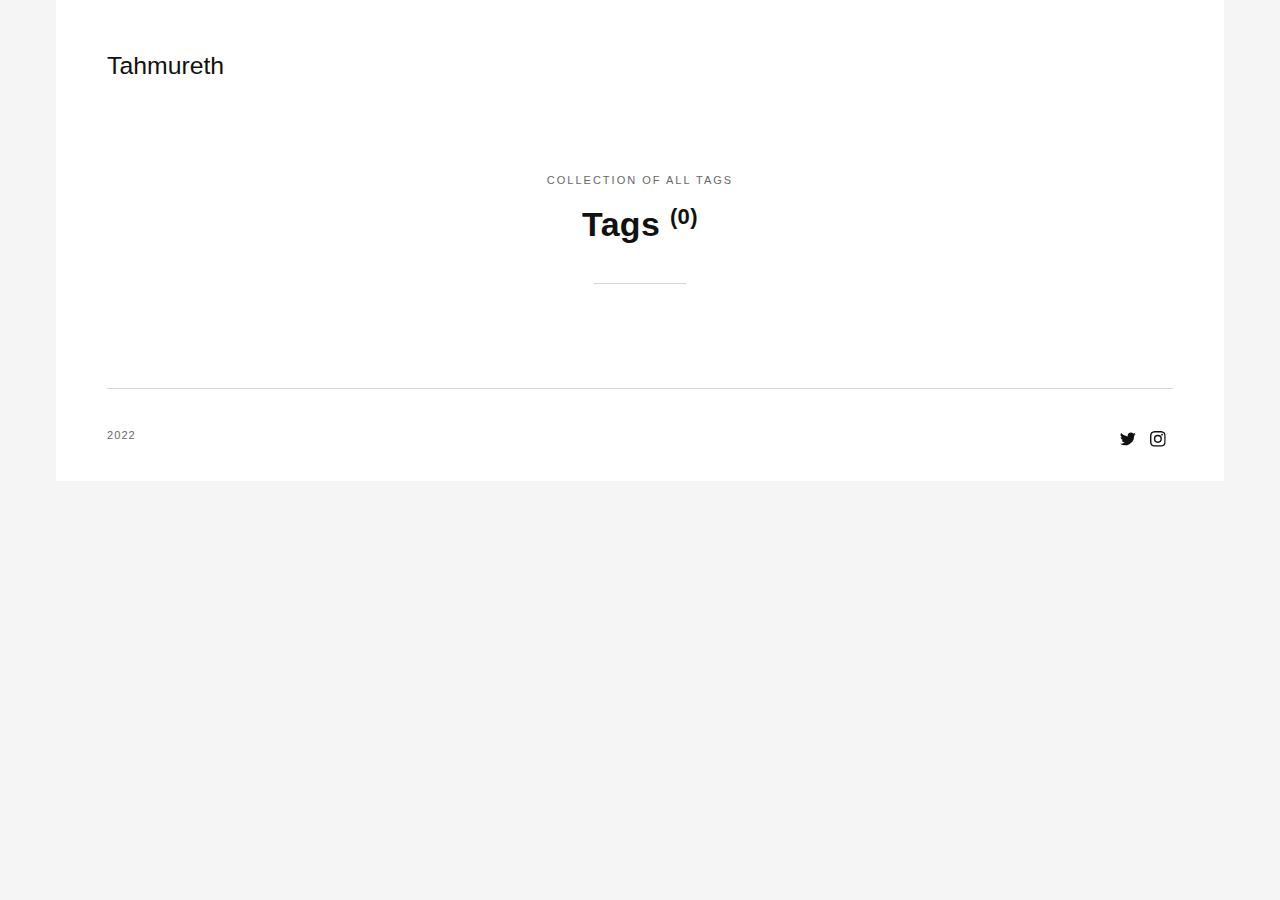
==== tags/index.html @ db86406e "Updated from Publii" ====
<!DOCTYPE html><html lang="fa"><head><meta charset="utf-8"><meta http-equiv="X-UA-Compatible" content="IE=edge"><meta name="viewport" content="width=device-width,initial-scale=1"><title>All tags - Tahmureth</title><meta name="robots" content="noindex, follow"><meta name="generator" content="Publii Open-Source CMS for Static Site"><link rel="stylesheet" href="./../assets/css/style.css?v=51f9b91c80109b01167e8d65d9a7ae0a"><script type="application/ld+json">{"@context":"http://schema.org","@type":"Organization","name":"Tahmureth","url":"./../","sameAs":["tahmureth","tahmureth.xyz"]}</script></head><body><div class="container"><header class="header" id="js-header"><a href="./../" class="logo">Tahmureth</a></header><main class="page page--tags"><div class="hero wrapper"><p>Collection of all tags</p><h1>Tags <sup>(0)</sup></h1></div><ul class="l-col l-col--3"></ul></main><footer class="footer"><div class="footer__copyright">2022</div><div class="footer__social"><a href="tahmureth" class="twitter" aria-label="Twitter"><svg class="icon"><use xlink:href="./../assets/svg/svg-map.svg#twitter"/></svg> </a><a href="tahmureth.xyz" class="instagram" aria-label="Instagram"><svg class="icon"><use xlink:href="./../assets/svg/svg-map.svg#instagram"/></svg></a></div></footer></div><script defer="defer" src="./../assets/js/scripts.min.js?v=620157e86bfc246cfef480b1b4aadb48"></script><script>window.publiiThemeMenuConfig={mobileMenuMode:'sidebar',animationSpeed:300,submenuWidth: 'auto',doubleClickTime:500,mobileMenuExpandableSubmenus:true,relatedContainerForOverlayMenuSelector:'.navbar'};</script><script defer="defer" src="./../assets/js/isotope.pkgd.min.js?v=2afcff647ed260006faa71c8e779e8d4"></script><script>window.addEventListener("DOMContentLoaded",function(){var j=new Isotope(".l-col",{itemSelector:".c-card",percentPosition:true,layoutMode:"fitRows",transitionDuration:"0.6s",masonry:{columnWidth:".c-card"}});var g=document.querySelector(".filter__button-group");if(g){g.addEventListener("click",function(i){if(!matchesSelector(i.target,"button")){return}var k=i.target.getAttribute("data-filter");k=k;j.arrange({filter:k})});var b=document.querySelectorAll(".filter__button-group");for(var c=0,e=b.length;c<e;c++){var d=b[c];h(d)}function h(i){i.addEventListener("click",function(k){if(!matchesSelector(k.target,"button")){return}i.querySelector(".is-active").classList.remove("is-active");k.target.classList.add("is-active")})}}var a=document.querySelector(".l-col");var f=document.querySelectorAll(".c-card");a.classList.add("is-visible");j.revealItemElements(f)});</script><script>/*<![CDATA[*/var images=document.querySelectorAll("img[loading]");for(var i=0;i<images.length;i++){if(images[i].complete){images[i].classList.add("is-loaded")}else{images[i].addEventListener("load",function(){this.classList.add("is-loaded")},false)}};/*]]>*/</script></body></html>
---- assets/css/style.css ----
:root{--page-margin:4vw;--page-width:66rem;--entry-width:62ch;--header-height:4rem;--border-radius:2px;--grid-gap:0.5rem;--body-font:-apple-system,BlinkMacSystemFont,"Segoe UI",Roboto,Oxygen,Ubuntu,Cantarell,"Fira Sans","Droid Sans","Helvetica Neue",Arial,sans-serif,"Apple Color Emoji","Segoe UI Emoji","Segoe UI Symbol";--heading-font:-apple-system,BlinkMacSystemFont,"Segoe UI",Roboto,Oxygen,Ubuntu,Cantarell,"Fira Sans","Droid Sans","Helvetica Neue",Arial,sans-serif,"Apple Color Emoji","Segoe UI Emoji","Segoe UI Symbol";--logo-font:var(--body-font);--menu-font:var(--body-font);--font-weight-normal:400;--font-weight-bold:700;--headings-weight:700;--headings-transform:none;--line-height:1.6;--white:#FFFFFF;--black:#000000;--dark:#111111;--gray-1:#686868;--gray-2:#888888;--light:#D5D5D5;--lighter:#F5F5F5;--color:#FF80AB;--color-rgb:255,128,171;--text-color:#111111;--headings-color:#111111}@media all and (min-width:56.25em){:root{--header-height:6rem}}*,:after,:before{-webkit-box-sizing:border-box;box-sizing:border-box;margin:0;padding:0}article,aside,footer,header,hgroup,main,nav,section{display:block}li{list-style:none}img{height:auto;max-width:100%;vertical-align:top}button,input,select,textarea{font:inherit}address{font-style:normal}.facebook:hover .icon{fill:#3b5998}.twitter:hover .icon{fill:#55acee}.instagram:hover .icon{fill:#405de6}.vimeo:hover .icon{fill:#1ab7ea}.pinterest:hover .icon{fill:#bd081c}.youtube:hover .icon{fill:#cd201f}.linkedin:hover .icon{fill:#0077B5}.buffer:hover .icon{fill:#222222}.mix:hover .icon{fill:#fd8235}.whatsapp:hover .icon{fill:#25D366}html{font-size:1rem;font-smooth:always;-webkit-font-smoothing:antialiased;-moz-osx-font-smoothing:grayscale;scroll-behavior:smooth;overflow-y:scroll}@media screen and (min-width:20rem){html{font-size:calc(1rem + .2 * ((100vw - 20rem) / 113))}}@media screen and (min-width:133rem){html{font-size:1.2rem}}html.no-scroll{overflow:hidden;position:fixed}body{background:var(--lighter);color:var(--text-color);font-family:var(--body-font);font-weight:var(--font-weight-normal);line-height:var(--line-height);-ms-scroll-chaining:none;overscroll-behavior:none}a{color:var(--color);text-decoration:none;-webkit-transition:all .12s linear 0s;transition:all .12s linear 0s}a:hover{color:var(--dark)}a:active{color:var(--dark)}a:focus{color:var(--dark)}.inverse{color:var(--dark);text-decoration:none;-webkit-transition:all .12s linear 0s;transition:all .12s linear 0s}.inverse:hover{color:var(--color)}.inverse:active{color:var(--color)}.inverse:focus{color:var(--color)}dl,ol,p,ul{margin-top:1.6rem}blockquote,hr{margin-top:2.6666666667rem;margin-bottom:2.6666666667rem}figure{margin-top:2.1333333333rem}pre,table{margin-top:1.6rem;margin-bottom:2.1333333333rem}h1,h2,h3,h4,h5,h6{color:var(--headings-color);font-family:var(--heading-font);font-weight:var(--headings-weight);letter-spacing:.02rem;line-height:1.2;margin-top:2.9333333333rem;text-transform:var(--headings-transform)}.h1,h1{font-size:1.6018066406rem;margin:0}@media screen and (min-width:20rem){.h1,h1{font-size:calc(1.6018066406rem + .6788907051 * ((100vw - 20rem) / 113))}}@media screen and (min-width:133rem){.h1,h1{font-size:2.2806973457rem}}.h2,h2{font-size:1.265625rem}@media screen and (min-width:20rem){.h2,h2{font-size:calc(1.265625rem + .5364074707 * ((100vw - 20rem) / 113))}}@media screen and (min-width:133rem){.h2,h2{font-size:1.8020324707rem}}.h3,h3{font-size:1.125rem}@media screen and (min-width:20rem){.h3,h3{font-size:calc(1.125rem + .4768066406 * ((100vw - 20rem) / 113))}}@media screen and (min-width:133rem){.h3,h3{font-size:1.6018066406rem}}.h4,h4{font-size:1rem}@media screen and (min-width:20rem){.h4,h4{font-size:calc(1rem + .423828125 * ((100vw - 20rem) / 113))}}@media screen and (min-width:133rem){.h4,h4{font-size:1.423828125rem}}.h5,h5{font-size:.8888888889rem}@media screen and (min-width:20rem){.h5,h5{font-size:calc(.8888888889rem + .3767361111 * ((100vw - 20rem) / 113))}}@media screen and (min-width:133rem){.h5,h5{font-size:1.265625rem}}.h6,h6{font-size:.7901234568rem}@media screen and (min-width:20rem){.h6,h6{font-size:calc(.7901234568rem + .3348765432 * ((100vw - 20rem) / 113))}}@media screen and (min-width:133rem){.h6,h6{font-size:1.125rem}}h1+*{margin-top:.5333333333rem}h2+*,h3+*,h4+*,h5+*,h6+*{margin-top:1.3333333333rem}b,strong{font-weight:var(--font-weight-bold)}blockquote{font-family:var(--heading-font);font-size:1.125rem;font-weight:var(--font-weight-bold);padding:0 15%}blockquote>:nth-child(1){margin-top:0}blockquote:before{display:block;height:0;content:"“";margin-left:-.55em;font:normal 400%/0.9 var(--heading-font);color:var(--light)}@media all and (min-width:37.5em){blockquote:before{margin-left:-.85em}}ol,ul{margin-left:2rem}ol>li,ul>li{list-style:inherit;padding:0 0 .2666666667rem 1.0666666667rem}dl dt{font-weight:var(--font-weight-bold)}pre{background-color:var(--lighter);border-radius:3px;font-size:1rem;padding:1.6rem;white-space:pre-wrap;word-wrap:break-word}pre>code{background-color:inherit;color:var(--dark);display:inline-block;font-size:inherit}code{background-color:rgba(var(--color-rgb),.1);border-radius:2px;color:var(--color);font-family:var(--monospace);padding:.2666666667rem .5333333333rem}table{border-collapse:collapse;border-spacing:0;display:block;max-width:100%;overflow-x:auto;vertical-align:top;text-align:left;white-space:nowrap}table th{border-bottom:2px solid var(--light);padding:.8rem 1.3333333333rem}table tr:nth-child(2n){background:var(--lighter)}table td{padding:.8rem 1.3333333333rem}figcaption{clear:both;color:var(--gray-1);font-size:.7901234568rem;margin:.8rem 0 0;text-align:center}kbd{background:var(--dark);border-radius:2px;color:var(--white);font-family:var(--monospace);font-size:.8888em;padding:.1333333333rem .4rem}sub,sup{font-size:65%}small{font-size:.7901234568rem}.separator,hr{background:0 0;border:none;height:auto;line-height:1;max-width:none;text-align:center}.separator::before,hr::before{content:"***";color:var(--dark);font-size:1.265625rem;font-weight:var(--font-weight-bold);letter-spacing:1.265625rem;padding-left:1.265625rem}.separator--dot::before{content:"*";color:var(--dark);font-size:1.265625rem;font-weight:var(--font-weight-bold);letter-spacing:1.265625rem;padding-left:1.265625rem}.separator--long-line{position:relative}.separator--long-line::before{content:"";height:1.265625rem}.separator--long-line::after{border-top:1px solid var(--light);content:"";height:1px;position:absolute;width:100%;top:50%;left:0}.btn,[type=button],[type=submit],button{background:var(--color);border:1px solid var(--color);border-radius:var(--border-radius);color:var(--white);cursor:pointer;display:inline-block;font:var(--font-weight-bold) 0.624295077rem var(--body-font);letter-spacing:.18em;padding:.8533333333rem 1.6rem;vertical-align:middle;text-align:center;text-transform:uppercase;-webkit-transition:all .12s linear 0s;transition:all .12s linear 0s;width:100%}@media all and (min-width:20em){.btn,[type=button],[type=submit],button{width:auto}}.btn:focus,.btn:hover,[type=button]:focus,[type=button]:hover,[type=submit]:focus,[type=submit]:hover,button:focus,button:hover{background:var(--dark);border-color:var(--dark);color:var(--white);outline:0}.btn:disabled,[type=button]:disabled,[type=submit]:disabled,button:disabled{background-color:var(--lighter);border-color:var(--light);color:var(--gray-1);cursor:not-allowed}.btn:active,[type=button]:active,[type=submit]:active,button:active{border:1px solid var(--dark)}@media all and (max-width:19.9375em){.btn+.btn,.btn+[type=button],.btn+[type=submit],.btn+button,[type=button]+.btn,[type=button]+[type=button],[type=button]+[type=submit],[type=button]+button,[type=submit]+.btn,[type=submit]+[type=button],[type=submit]+[type=submit],[type=submit]+button,button+.btn,button+[type=button],button+[type=submit],button+button{margin-top:.5333333333rem}}@media all and (min-width:20em){.btn+.btn,.btn+[type=button],.btn+[type=submit],.btn+button,[type=button]+.btn,[type=button]+[type=button],[type=button]+[type=submit],[type=button]+button,[type=submit]+.btn,[type=submit]+[type=button],[type=submit]+[type=submit],[type=submit]+button,button+.btn,button+[type=button],button+[type=submit],button+button{margin-left:.5333333333rem}}[type=button],[type=submit],button{-webkit-appearance:none;-moz-appearance:none}fieldset{border:1px solid var(--light);margin:0 0 1.6rem;padding:1.6rem}fieldset>legend{margin-left:-1rem;padding:0 1rem}legend{font-weight:var(--font-weight-bold)}label{font-weight:var(--font-weight-bold);margin:0 1.0666666667rem .8rem 0}option{font-weight:var(--font-weight-normal)}[type=email],[type=number],[type=search],[type=tel],[type=text],[type=url],select,textarea{background-color:var(--white);border:none;border:1px solid var(--light);font-size:1rem;outline:0;padding:.48rem .8rem;width:100%;-webkit-appearance:none;-moz-appearance:none}@media all and (min-width:37.5em){[type=email],[type=number],[type=search],[type=tel],[type=text],[type=url],select,textarea{width:auto}}[type=email]:focus,[type=number]:focus,[type=search]:focus,[type=tel]:focus,[type=text]:focus,[type=url]:focus,select:focus,textarea:focus{border-color:var(--color)}input[type=checkbox],input[type=radio]{opacity:0;position:absolute}input[type=checkbox]+label,input[type=radio]+label{position:relative;margin-left:-1px;cursor:pointer;padding:0}input[type=checkbox]+label:before,input[type=radio]+label:before{background-color:var(--white);border:1px solid var(--light);border-radius:2px;content:"";display:inline-block;height:1.3333333333rem;line-height:1.3333333333rem;margin-right:1.0666666667rem;vertical-align:middle;text-align:center;width:1.3333333333rem}input[type=checkbox]:checked+label:before,input[type=radio]:checked+label:before{content:"";background-image:url("data:image/svg+xml;charset=UTF-8,%3csvg xmlns='http://www.w3.org/2000/svg' viewBox='0 0 11 8'%3e%3cpolygon points='9.53 0 4.4 5.09 1.47 2.18 0 3.64 2.93 6.54 4.4 8 5.87 6.54 11 1.46 9.53 0' fill='%23FF80AB'/%3e%3c/svg%3e");background-repeat:no-repeat;background-size:11px 8px;background-position:50% 50%}input[type=radio]+label:before{border-radius:50%}input[type=radio]:checked+label:before{background-image:url("data:image/svg+xml;charset=UTF-8,%3csvg xmlns='http://www.w3.org/2000/svg' viewBox='0 0 8 8'%3e%3ccircle cx='4' cy='4' r='4' fill='%23FF80AB'/%3e%3c/svg%3e")}[type=file]{margin-bottom:1.6rem;width:100%}select{max-width:100%;width:auto;position:relative}select:not([multiple]){background:url('data:image/svg+xml;utf8,<svg xmlns="http://www.w3.org/2000/svg" viewBox="0 0 6 6"><polygon points="3 6 3 6 0 0 6 0 3 6" fill="%238a8b8c"/></svg>') no-repeat 90% 50%;background-size:8px;padding-right:3.2rem}select[multiple]{border:1px solid var(--light);padding:1.6rem;width:100%}select[multiple]:hover{border-color:var(--light)}select[multiple]:focus{border-color:var(--color)}select[multiple]:disabled{background-color:var(--lighter);cursor:not-allowed}select[multiple]:disabled:hover{border-color:var(--light)}textarea{display:block;overflow:auto;resize:vertical;max-width:100%}.header{-webkit-box-align:center;-ms-flex-align:center;align-items:center;background:var(--white);display:-ms-grid;display:grid;grid-template-areas:". nav logo search. ";-ms-grid-columns:var(--page-margin) auto 1fr auto var(--page-margin);grid-template-columns:var(--page-margin) auto 1fr auto var(--page-margin);height:4rem;margin-left:calc(-1 * var(--page-margin));max-width:var(--page-width);position:absolute;top:1vw;-webkit-transition:all .36s ease-in-out;transition:all .36s ease-in-out;width:100%;z-index:99}@media all and (min-width:56.25em){.header{grid-template-areas:". logo nav search .";-ms-grid-columns:var(--page-margin) 10% 1fr 2rem var(--page-margin);grid-template-columns:var(--page-margin) 10% 1fr 2rem var(--page-margin);height:var(--header-height);-webkit-box-pack:justify;-ms-flex-pack:justify;justify-content:space-between}}.header.is-visible{-webkit-box-shadow:0 3px 10px 0 rgba(0,0,0,.06);box-shadow:0 3px 10px 0 rgba(0,0,0,.06);opacity:1;position:fixed;-webkit-transform:translate(0,0);transform:translate(0,0);-webkit-transition:all .3s ease-out;transition:all .3s ease-out;top:0}.header.is-hidden{opacity:0;-webkit-transform:translate(0,-86px);transform:translate(0,-86px);-webkit-transition:background .3s,color .3s,opacity 0 .3s,-webkit-transform .2s;transition:background .3s,color .3s,opacity 0 .3s,-webkit-transform .2s;transition:transform .2s,background .3s,color .3s,opacity 0 .3s;transition:transform .2s,background .3s,color .3s,opacity 0 .3s,-webkit-transform .2s}.logo{-ms-grid-row:1;-ms-grid-column:3;grid-area:logo;color:var(--dark)!important;font-family:var(--logo-font);font-size:1.4rem;white-space:nowrap}@media all and (max-width:56.1875em){.logo{text-align:center}.logo>img{max-height:4rem;width:auto}}.search{grid-area:search;text-align:right;z-index:9999}.search__btn{border:none!important;background:0 0!important;-webkit-box-shadow:none!important;box-shadow:none!important;margin-bottom:0;padding-right:0;padding-left:0;width:auto}.search__btn:focus,.search__btn:hover{-webkit-transform:translateY(0);transform:translateY(0)}.search__btn:focus>svg,.search__btn:hover>svg{fill:var(--gray-2)}.search__btn>svg{display:inline-block;fill:var(--dark);-webkit-transition:all .24s ease;transition:all .24s ease;vertical-align:middle}.search__input{background:0 0;border:none;padding:0 1rem 0 0;width:100%}@media all and (min-width:37.5em){.search__input{min-width:18rem}}.search__input:focus{color:var(--dark)}.search__input:focus::-webkit-input-placeholder{color:var(--gray-2) important;opacity:.66}.search__input:focus::-moz-placeholder{color:var(--gray-2) important;opacity:.66}.search__input:focus:-ms-input-placeholder{color:var(--gray-2) important;opacity:.66}.search__input:focus::-ms-input-placeholder{color:var(--gray-2) important;opacity:.66}.search__input:focus::placeholder{color:var(--gray-2) important;opacity:.66}.search__form{-webkit-box-align:center;-ms-flex-align:center;align-items:center;display:-webkit-box;display:-ms-flexbox;display:flex;-webkit-box-pack:justify;-ms-flex-pack:justify;justify-content:space-between}.search__submit{-webkit-box-shadow:unset;box-shadow:unset;width:auto!important}.search__overlay{background-color:var(--white);-webkit-box-shadow:1px 0 18px rgba(0,0,0,.12);box-shadow:1px 0 18px rgba(0,0,0,.12);border-radius:var(--border-radius);left:var(--page-margin);opacity:0;padding:.4rem .4rem .4rem .8rem;position:absolute;right:var(--page-margin);top:var(--header-height);-webkit-transition:all .24s ease-out;transition:all .24s ease-out;-webkit-transform:translateY(-.8rem);transform:translateY(-.8rem);visibility:hidden;z-index:2005}@media all and (min-width:37.5em){.search__overlay{left:auto;top:calc(var(--header-height) - .8rem)}}.search__overlay.expanded{-webkit-transform:translateY(0);transform:translateY(0);opacity:1;display:block;visibility:visible}.search__form{-webkit-box-align:center;-ms-flex-align:center;align-items:center;display:-webkit-box;display:-ms-flexbox;display:flex;-webkit-box-pack:justify;-ms-flex-pack:justify;justify-content:space-between}.navbar{-ms-grid-row:1;-ms-grid-column:2;grid-area:nav}@media all and (min-width:56.25em){.logo{-ms-grid-row:1;-ms-grid-column:2}.search{-ms-grid-row:1;-ms-grid-column:4}.navbar{-ms-grid-row:1;-ms-grid-column:3}}@media all and (min-width:56.25em){.navbar{-ms-grid-column-align:end;justify-self:end}}.navbar .navbar__menu{display:-webkit-box;display:-ms-flexbox;display:flex;list-style:none;margin:0;padding:0}@media all and (max-width:56.1875em){.navbar .navbar__menu{display:none}}.navbar .navbar__menu li{display:block;font-size:.8888888889rem;font-family:var(--menu-font);font-weight:var(--font-weight-normal);line-height:var(--line-height);padding:0;position:relative;white-space:nowrap}.navbar .navbar__menu li a,.navbar .navbar__menu li span[aria-haspopup=true]{color:var(--dark);display:block;padding:0 .5333333333rem;-webkit-transition:all .24s ease-out;transition:all .24s ease-out}.navbar .navbar__menu li a:active,.navbar .navbar__menu li a:focus,.navbar .navbar__menu li a:hover,.navbar .navbar__menu li span[aria-haspopup=true]:active,.navbar .navbar__menu li span[aria-haspopup=true]:focus,.navbar .navbar__menu li span[aria-haspopup=true]:hover{color:var(--color)}.navbar .navbar__menu li span{color:var(--dark);cursor:default;display:block;padding:0 .5333333333rem}.navbar .navbar__menu>li.active a,.navbar .navbar__menu>li.active span,.navbar .navbar__menu>li.active-parent a,.navbar .navbar__menu>li.active-parent span{color:var(--color)}.navbar .navbar__menu>li:hover>a,.navbar .navbar__menu>li:hover>span[aria-haspopup=true]{color:var(--color)}.navbar .has-submenu:active>.navbar__submenu,.navbar .has-submenu:focus>.navbar__submenu,.navbar .has-submenu:hover>.navbar__submenu{left:0;opacity:1;-webkit-transform:scale(1);transform:scale(1);visibility:visible;margin-top:.8rem}.navbar .has-submenu:active>.navbar__submenu:before,.navbar .has-submenu:focus>.navbar__submenu:before,.navbar .has-submenu:hover>.navbar__submenu:before{content:"";height:.8533333333rem;position:absolute;width:100%;top:-.8533333333rem}.navbar .has-submenu:active>.navbar__submenu.is-right-submenu,.navbar .has-submenu:focus>.navbar__submenu.is-right-submenu,.navbar .has-submenu:hover>.navbar__submenu.is-right-submenu{left:auto;right:0;-webkit-transform-origin:right top;transform-origin:right top}.navbar .has-submenu .has-submenu:active>.navbar__submenu,.navbar .has-submenu .has-submenu:focus>.navbar__submenu,.navbar .has-submenu .has-submenu:hover>.navbar__submenu{top:0;margin-top:0}.navbar .has-submenu .has-submenu:active>.navbar__submenu.is-right-submenu,.navbar .has-submenu .has-submenu:focus>.navbar__submenu.is-right-submenu,.navbar .has-submenu .has-submenu:hover>.navbar__submenu.is-right-submenu{top:0;margin-top:0}.navbar .navbar__submenu{background:var(--color);-webkit-box-shadow:0 2px 12px rgba(0,0,0,.15);box-shadow:0 2px 12px rgba(0,0,0,.15);border-radius:var(--border-radius);left:-9999px;list-style-type:none;margin:0;padding:.5333333333rem 0;position:absolute;text-align:left;visibility:hidden;white-space:nowrap;z-index:1;opacity:0;-webkit-transform:scale(.8);transform:scale(.8);-webkit-transform-origin:0 top;transform-origin:0 top;-webkit-transition:opacity .15s,-webkit-transform .3s cubic-bezier(.275, 1.375, .8, 1);transition:opacity .15s,-webkit-transform .3s cubic-bezier(.275, 1.375, .8, 1);transition:opacity .15s,transform .3s cubic-bezier(.275, 1.375, .8, 1);transition:opacity .15s,transform .3s cubic-bezier(.275, 1.375, .8, 1),-webkit-transform .3s cubic-bezier(.275, 1.375, .8, 1)}.navbar .navbar__submenu__submenu{z-index:2}.navbar .navbar__submenu li{line-height:1.5;font-size:.7901234568rem;padding:0 .8rem;text-transform:none}.navbar .navbar__submenu li a,.navbar .navbar__submenu li span[aria-haspopup=true]{color:var(--white)!important;padding:.5333333333rem 1.0666666667rem;-webkit-transition:all .24s ease;transition:all .24s ease}.navbar .navbar__submenu li a:active,.navbar .navbar__submenu li a:focus,.navbar .navbar__submenu li a:hover,.navbar .navbar__submenu li span[aria-haspopup=true]:active,.navbar .navbar__submenu li span[aria-haspopup=true]:focus,.navbar .navbar__submenu li span[aria-haspopup=true]:hover{background:rgba(255,255,255,.15);border-radius:4px;color:var(--white)!important}.navbar .navbar__submenu li span{color:var(--white)!important;padding:.5333333333rem 1.3333333333rem}.navbar .navbar__submenu li:hover>a,.navbar .navbar__submenu li:hover>span[aria-haspopup=true]{color:var(--white)!important}.navbar .navbar__toggle{background:0 0;-webkit-box-shadow:none;box-shadow:none;border:none;cursor:pointer;display:block;line-height:1;overflow:visible;padding:0;text-transform:none;z-index:2004}@media all and (min-width:37.5em){.navbar .navbar__toggle{height:var(--header-height)}}@media all and (min-width:56.25em){.navbar .navbar__toggle{display:none}}.navbar .navbar__toggle:focus,.navbar .navbar__toggle:hover{-webkit-box-shadow:none;box-shadow:none;outline:0;-webkit-transform:none;transform:none}.navbar .navbar__toggle-box{width:24px;height:14px;display:inline-block;position:relative}.navbar .navbar__toggle-inner{display:block;top:50%;text-indent:-9999999em}.navbar .navbar__toggle-inner::before{content:"";display:block;top:-6px}.navbar .navbar__toggle-inner::after{content:"";display:block;bottom:-6px}.navbar .navbar__toggle-inner,.navbar .navbar__toggle-inner::after,.navbar .navbar__toggle-inner::before{width:22px;height:2px;background-color:var(--dark);position:absolute;-webkit-transition:opacity .14s ease-out,-webkit-transform;transition:opacity .14s ease-out,-webkit-transform;transition:transform,opacity .14s ease-out;transition:transform,opacity .14s ease-out,-webkit-transform}.navbar .navbar__toggle-inner{-webkit-transition-duration:75ms;transition-duration:75ms;-webkit-transition-timing-function:cubic-bezier(0.55,0.055,0.675,0.19);transition-timing-function:cubic-bezier(0.55,0.055,0.675,0.19)}.navbar .navbar__toggle-inner::before{-webkit-transition:top 75ms ease .12s,opacity 75ms ease;transition:top 75ms ease .12s,opacity 75ms ease}.navbar .navbar__toggle-inner::after{-webkit-transition:bottom 75ms ease .12s,-webkit-transform 75ms cubic-bezier(.55, .055, .675, .19);transition:bottom 75ms ease .12s,-webkit-transform 75ms cubic-bezier(.55, .055, .675, .19);transition:bottom 75ms ease .12s,transform 75ms cubic-bezier(.55, .055, .675, .19);transition:bottom 75ms ease .12s,transform 75ms cubic-bezier(.55, .055, .675, .19),-webkit-transform 75ms cubic-bezier(.55, .055, .675, .19)}.navbar .navbar__toggle.is-active .navbar__toggle-inner{-webkit-transform:rotate(45deg);transform:rotate(45deg);-webkit-transition-delay:0.12s;transition-delay:0.12s;-webkit-transition-timing-function:cubic-bezier(0.215,0.61,0.355,1);transition-timing-function:cubic-bezier(0.215,0.61,0.355,1)}.navbar .navbar__toggle.is-active .navbar__toggle-inner::before{top:0;opacity:0;-webkit-transition:top 75ms ease,opacity 75ms ease .12s;transition:top 75ms ease,opacity 75ms ease .12s}.navbar .navbar__toggle.is-active .navbar__toggle-inner::after{bottom:0;-webkit-transform:rotate(-90deg);transform:rotate(-90deg);-webkit-transition:bottom 75ms ease,-webkit-transform 75ms cubic-bezier(.215, .61, .355, 1) .12s;transition:bottom 75ms ease,-webkit-transform 75ms cubic-bezier(.215, .61, .355, 1) .12s;transition:bottom 75ms ease,transform 75ms cubic-bezier(.215, .61, .355, 1) .12s;transition:bottom 75ms ease,transform 75ms cubic-bezier(.215, .61, .355, 1) .12s,-webkit-transform 75ms cubic-bezier(.215, .61, .355, 1) .12s}.navbar_mobile_overlay{background:var(--white);height:calc(100vh - 4rem);left:0;opacity:1;overflow:auto;pointer-events:auto;position:fixed;top:calc(4rem + 1vw);-webkit-transition:all .3s cubic-bezier(0, 0, .3, 1);transition:all .3s cubic-bezier(0, 0, .3, 1);width:100%;z-index:1000}@media all and (min-width:37.5em){.navbar_mobile_overlay{height:calc(100vh - var(--header-height));top:var(--header-height)}}.navbar_mobile_overlay.is-hidden{opacity:0;pointer-events:none}.navbar_mobile_overlay .navbar__menu{margin:24px}.navbar_mobile_overlay .navbar__menu li{font-family:var(--heading-font);list-style:none;margin:0;padding:0;text-align:center}.navbar_mobile_overlay .navbar__menu li .is-separator,.navbar_mobile_overlay .navbar__menu li a{color:var(--dark);display:block;padding:10px 20px 10px 0;position:relative}.navbar_mobile_overlay .navbar__menu li .is-separator:active,.navbar_mobile_overlay .navbar__menu li .is-separator:focus,.navbar_mobile_overlay .navbar__menu li .is-separator:hover,.navbar_mobile_overlay .navbar__menu li a:active,.navbar_mobile_overlay .navbar__menu li a:focus,.navbar_mobile_overlay .navbar__menu li a:hover{color:var(--color)}.navbar_mobile_overlay .navbar__menu li .is-separator[aria-haspopup=true]::after,.navbar_mobile_overlay .navbar__menu li a[aria-haspopup=true]::after{content:"";width:0;height:0;border-style:solid;border-width:5px 5px 0 5px;border-color:var(--gray-1) transparent transparent transparent;left:.5333333333rem;top:14px;position:relative}.navbar_mobile_overlay .navbar__submenu{margin:0;padding:0;visibility:hidden}.navbar_mobile_overlay .navbar__submenu[aria-hidden=false]{visibility:visible}.navbar_mobile_overlay .navbar__submenu_wrapper{height:0;opacity:0;overflow:hidden;-webkit-transition:all .3s cubic-bezier(.275, 1.375, .8, 1);transition:all .3s cubic-bezier(.275, 1.375, .8, 1)}.navbar_mobile_overlay .navbar__submenu_wrapper.is-active{height:auto;opacity:1}.navbar_mobile_sidebar{background:var(--white);-webkit-box-shadow:0 0 5px rgba(0,0,0,.25);box-shadow:0 0 5px rgba(0,0,0,.25);height:100vh;left:0;max-width:400px;overflow:auto;position:fixed;top:0;-webkit-transition:all .3s cubic-bezier(0, 0, .3, 1);transition:all .3s cubic-bezier(0, 0, .3, 1);width:80%;z-index:1000}.navbar_mobile_sidebar.is-hidden{left:-400px}.navbar_mobile_sidebar .navbar__menu{margin:24px}.navbar_mobile_sidebar .navbar__menu li{font-family:var(--heading-font);font-size:16px;list-style:none;line-height:1.3;margin:0;padding:0}.navbar_mobile_sidebar .navbar__menu li .is-separator,.navbar_mobile_sidebar .navbar__menu li a{color:var(--dark);display:block;padding:10px 20px 10px 0;position:relative}.navbar_mobile_sidebar .navbar__menu li .is-separator:active,.navbar_mobile_sidebar .navbar__menu li .is-separator:focus,.navbar_mobile_sidebar .navbar__menu li .is-separator:hover,.navbar_mobile_sidebar .navbar__menu li a:active,.navbar_mobile_sidebar .navbar__menu li a:focus,.navbar_mobile_sidebar .navbar__menu li a:hover{color:var(--color)}.navbar_mobile_sidebar .navbar__menu li .is-separator[aria-haspopup=true]::after,.navbar_mobile_sidebar .navbar__menu li a[aria-haspopup=true]::after{content:"";width:0;height:0;border-style:solid;border-width:5px 5px 0 5px;border-color:var(--gray-1) transparent transparent transparent;right:0;top:18px;position:absolute}.navbar_mobile_sidebar .navbar__submenu{margin:0 0 0 24px;padding:0;visibility:hidden}.navbar_mobile_sidebar .navbar__submenu[aria-hidden=false]{visibility:visible}.navbar_mobile_sidebar .navbar__submenu_wrapper{height:0;opacity:0;overflow:hidden;-webkit-transition:all .3s cubic-bezier(.275, 1.375, .8, 1);transition:all .3s cubic-bezier(.275, 1.375, .8, 1)}.navbar_mobile_sidebar .navbar__submenu_wrapper.is-active{height:auto;opacity:1}.navbar_mobile_sidebar__overlay{background:rgba(0,0,0,.6);height:100%;opacity:1;pointer-events:auto;position:fixed;top:0;-webkit-transition:all .3s cubic-bezier(0, 0, .3, 1);transition:all .3s cubic-bezier(0, 0, .3, 1);width:100%;z-index:1000}.navbar_mobile_sidebar__overlay.is-hidden{opacity:0;pointer-events:none}.container{background:var(--white);margin:0 auto;max-width:var(--page-width);overflow:hidden;padding:calc(7rem + 1vw) var(--page-margin) 2vw}@media all and (min-width:56.25em){.container{padding:calc(var(--header-height) + 3rem + 1vw) var(--page-margin) 2vw}}@media all and (min-width:56.25em){.wrapper{max-width:var(--entry-width);margin:0 auto}}.hero{margin-bottom:3.4666666667rem;text-align:center;top:0}.hero:after{border-bottom:1px solid var(--light);content:"";display:block;margin:2.1333333333rem auto 0;width:15%}.hero>p:not(.author-page__info):not(.author-page__website){color:var(--gray-1);font-size:.624295077rem;letter-spacing:.18em;margin:0 0 .8rem;text-transform:uppercase}.filter__button-group{margin:-1.0666666667rem auto 2.6666666667rem;text-align:center}.filter__button-group li{display:inline-block;font-size:.624295077rem;letter-spacing:.18em;list-style:none;padding:0 .5333333333rem 0 0;text-transform:uppercase}.filter__item{background:0 0;border:none;color:var(--dark);font-weight:var(--font-weight-normal);padding:0}.filter__item:focus,.filter__item:hover{border:none;background:0 0;color:var(--gray-1);outline:0}.filter__item.is-active{color:var(--gray-1)}.l-col{margin:calc(-1 * var(--grid-gap));list-style:none;position:relative}.l-col:after{content:" ";display:block;clear:both}.l-col:before{-webkit-animation:preloader .6s linear infinite;animation:preloader .6s linear infinite;content:"";border-radius:50%;border:1px solid var(--light);border-top-color:var(--color);height:2rem;position:absolute;width:2rem;position:absolute;top:2rem;left:50%;margin:0 -1rem}@-webkit-keyframes preloader{to{-webkit-transform:rotate(360deg);transform:rotate(360deg)}}@keyframes preloader{to{-webkit-transform:rotate(360deg);transform:rotate(360deg)}}.l-col>.c-card{float:left;padding:var(--grid-gap);width:100%;-webkit-transition:unset;transition:unset}@media all and (min-width:37.5em){.l-col--2>.c-card{width:50%}}@media all and (min-width:37.5em){.l-col--3>.c-card{width:50%}}@media all and (min-width:75em){.l-col--3>.c-card{width:33.333%}}@media all and (min-width:37.5em){.l-col--4>.c-card{width:50%}}@media all and (min-width:56.25em){.l-col--4>.c-card{width:33.333%}}@media all and (min-width:75em){.l-col--4>.c-card{width:25%}}.l-col.is-visible:before{display:none}.l-col.is-visible .c-card{opacity:1}.c-card{position:relative;width:100%}.c-card--featured:before{background-color:var(--color);content:"";display:block;height:24px;-webkit-mask:url("data:image/svg+xml;charset=UTF-8,%3csvg xmlns='http://www.w3.org/2000/svg' viewBox='0 0 18 30'%3e%3cpath d='M0,0H18V30L9,18.5,0,30Z'/%3e%3c/svg%3e ");mask:url("data:image/svg+xml;charset=UTF-8,%3csvg xmlns='http://www.w3.org/2000/svg' viewBox='0 0 18 30'%3e%3cpath d='M0,0H18V30L9,18.5,0,30Z'/%3e%3c/svg%3e ");opacity:0;position:absolute;right:1rem;top:var(--grid-gap);-webkit-transition:all .24s ease-out;transition:all .24s ease-out;-webkit-transform:scale(0) translateY(-100%);transform:scale(0) translateY(-100%);width:14px;z-index:2}.c-card--featured:hover:before{-webkit-backface-visibility:hidden;backface-visibility:hidden;opacity:1;-webkit-transform:scale(1) translateY(0);transform:scale(1) translateY(0)}.c-card__header{border-radius:var(--border-radius);display:block;margin:0;overflow:hidden;position:relative}.c-card__header img{-o-object-fit:cover;object-fit:cover;-webkit-transition:all .5s;transition:all .5s;width:100%}.c-card__body{color:var(--text-color);text-align:center;width:100%}.c-card__body--compact{background:rgba(255,255,255,.85);display:-webkit-box;display:-ms-flexbox;display:flex;-webkit-box-orient:vertical;-webkit-box-direction:normal;-ms-flex-direction:column;flex-direction:column;height:100%;-webkit-box-pack:center;-ms-flex-pack:center;justify-content:center;opacity:0;position:absolute;top:0;text-transform:uppercase;-webkit-transition:all .25s ease-in;transition:all .25s ease-in}.c-card__text{padding:1.6rem 1.0666666667rem;-webkit-transition:all .25s ease-out;transition:all .25s ease-out}.c-card__text>span,.c-card__text>time{display:block;font-size:.624295077rem;letter-spacing:.09em;margin-top:.8rem;text-transform:uppercase}.c-card__text>h2{font-size:1.125rem;line-height:1.4;margin-top:.5333333333rem}.c-card__text--compact{opacity:0;padding:2.4rem;-webkit-transition:all .4s ease-out;transition:all .4s ease-out;-webkit-transform:translateY(15%);transform:translateY(15%)}.c-card__text--compact>p{font-size:.624295077rem}.c-card__text--compact>h2{font-size:.8888888889rem;font-weight:700;line-height:1.3;margin-top:.5333333333rem}.c-card__link{color:var(--dark)}.c-card__link:hover{color:var(--color)}.c-card__link:hover .c-card__header>img{-webkit-backface-visibility:hidden;backface-visibility:hidden;-webkit-transform:scale(1.3);transform:scale(1.3)}.c-card__link:hover .c-card__body{margin:0;opacity:1}.c-card__link:hover .c-card__text{opacity:.6;-webkit-transform:translateY(-.5333333333rem);transform:translateY(-.5333333333rem);will-change:transform}.c-card__link:hover .c-card__text--compact{opacity:1;-webkit-transform:perspective(0) translateY(0);transform:perspective(0) translateY(0);width:100%}.post__image--left{float:left;margin-bottom:2.9333333333rem;margin-right:2.9333333333rem;max-width:50%}.post__image--right{float:right;margin-bottom:2.9333333333rem;margin-left:2.9333333333rem;max-width:50%}.post__image--center{display:block;margin-left:auto;margin-right:auto;text-align:center}.post__image--wide{display:block}@media all and (min-width:56.25em){.post__image--wide{margin-left:calc(-50vw + 50%);margin-right:calc(-50vw + 50%);text-align:center}}@media all and (min-width:56.25em){.post__image--wide a,.post__image--wide img{height:auto;padding:0 var(--page-margin);max-width:var(--page-width)}}.post__image--full{display:block}@media all and (min-width:56.25em){.post__image--full{margin-left:calc(-50vw + 50%);margin-right:calc(-50vw + 50%);text-align:center}}.post__image--full a,.post__image--full img{height:auto;width:var(--page-width)}.post__meta a{margin-right:1.0666666667rem}.post--featured .post__title:after{background-color:var(--color);-webkit-mask:url("data:image/svg+xml;charset=UTF-8,%3csvg xmlns='http://www.w3.org/2000/svg' viewBox='0 0 18 30'%3e%3cpath d='M0,0H18V30L9,18.5,0,30Z'/%3e%3c/svg%3e ");mask:url("data:image/svg+xml;charset=UTF-8,%3csvg xmlns='http://www.w3.org/2000/svg' viewBox='0 0 18 30'%3e%3cpath d='M0,0H18V30L9,18.5,0,30Z'/%3e%3c/svg%3e ");content:"";display:block;height:24px;left:calc(50% - 7px);margin-top:1.3333333333rem;position:relative;width:14px}.post__featured-image{margin-bottom:2.4rem;margin-top:0;overflow:hidden}.post__entry>:nth-child(1){margin-top:0}.post__entry a{text-decoration:underline;-webkit-text-decoration-skip:ink;text-decoration-skip:ink}.post__iframe,.post__video{position:relative;display:block;margin-top:1.6rem;margin-bottom:2.4rem;overflow:hidden;padding:0;width:100%}.post__iframe::before,.post__video::before{display:block;content:"";padding-top:var(--embed-aspect-ratio)}.post__iframe iframe,.post__iframe video,.post__video iframe,.post__video video{border:none;height:100%;left:0;position:absolute;top:0;bottom:0;width:100%}.post__toc h3{font-size:1.125rem}@media screen and (min-width:20rem){.post__toc h3{font-size:calc(1.125rem + 0 * ((100vw - 20rem) / 113))}}@media screen and (min-width:133rem){.post__toc h3{font-size:1.125rem}}.post__toc ul{counter-reset:item;list-style:decimal;margin:.8rem 0 0 1rem}.post__toc ul li{counter-increment:item;padding:0}.post__toc ul ul{margin-top:0}.post__toc ul ul li{display:block}.post__toc ul ul li:before{content:counters(item, ".") ". ";margin-left:-20px}.post__footer{margin-top:3.2rem}@media all and (max-width:37.4375em){.post__footer{text-align:center}}@media all and (min-width:37.5em){.post__footer__col{-webkit-box-align:start;-ms-flex-align:start;align-items:flex-start;display:-webkit-box;display:-ms-flexbox;display:flex;-webkit-box-pack:justify;-ms-flex-pack:justify;justify-content:space-between}}.post__last-updated{color:var(--gray-1);font-size:.7901234568rem;font-style:italic;margin:-1.6rem 0 3.2rem;text-align:left}.post__tag{margin:0}@media all and (min-width:37.5em){.post__tag{width:70%}}.post__tag li{display:inline-block;list-style:none;padding:0 .8rem 0 0}.post__tag li>a{font-size:.624295077rem;letter-spacing:.09em;text-transform:uppercase}.post__tag li>a{color:var(--gray-1);text-decoration:none;-webkit-transition:all .12s linear 0s;transition:all .12s linear 0s}.post__tag li>a:hover{color:var(--color)}.post__tag li>a:active{color:var(--color)}.post__tag li>a:focus{color:var(--color)}.post__tag li>a:before{content:"#"}@media all and (max-width:37.4375em){.post__share{margin-top:1.6rem;text-align:center}}.post__share>a{display:inline-block;padding:.2666666667rem}.post__share>a:hover{text-decoration:none}.post__share .icon{opacity:1!important;pointer-events:none}@media all and (max-width:37.4375em){.post__share .icon{height:1.3333333333rem;width:1.3333333333rem}}@media all and (min-width:37.5em){.post__share .icon{height:.9333333333rem;width:.9333333333rem}}.post__share .icon:hover{fill:var(--dark)}.post__nav{-webkit-box-align:start;-ms-flex-align:start;align-items:flex-start;border-top:1px solid var(--light);color:var(--gray-1);display:-webkit-box;display:-ms-flexbox;display:flex;font-size:.624295077rem;-webkit-box-pack:justify;-ms-flex-pack:justify;justify-content:space-between;letter-spacing:.18em;margin-top:1.6rem;padding:3.2rem 0 1.0666666667rem;text-transform:uppercase}.post__nav__prev{position:relative;text-align:left;width:50%}.post__nav__prev>h5:before{content:"←";display:inline-block;height:1rem;margin-right:.2666666667rem;position:absolute;top:1.2rem;-webkit-transition:all .12s linear 0s;transition:all .12s linear 0s;-webkit-transform:translateXY(0);transform:translateXY(0);width:1rem}.post__nav__prev>h5>a{padding-left:1.6rem;display:inline-block}.post__nav__prev:hover h5:before{color:var(--color);-webkit-transform:translateX(-.2666666667rem);transform:translateX(-.2666666667rem)}.post__nav__prev:hover h5>a{padding-left:1.8666666667rem}.post__nav__next{margin-left:auto;position:relative;text-align:right;width:50%}.post__nav__next>h5:after{content:"→";display:inline-block;height:1rem;margin-left:.2666666667rem;position:absolute;right:0;top:1.2rem;-webkit-transition:all .12s linear 0s;transition:all .12s linear 0s;-webkit-transform:translateX(0);transform:translateX(0);width:1rem}.post__nav__next>h5>a{padding-right:1.6rem;display:inline-block}.post__nav__next:hover h5:after{color:var(--color);-webkit-transform:translateX(.2666666667rem);transform:translateX(.2666666667rem)}.post__nav__next:hover h5>a{padding-right:1.8666666667rem}.post__nav h5{margin:.2666666667rem 0 0;text-transform:none}.post__bio{background:rgba(17,17,17,.03);font-size:.7901234568rem;margin-top:3.2rem;padding:1.6rem}.post__bio>img{border-radius:50%;height:3.7333333333rem;margin-bottom:1.0666666667rem;width:3.7333333333rem}@media all and (min-width:37.5em){.post__bio>img{float:left}.post__bio>img+div{margin-left:5.8666666667rem}}.post__bio h3{font-size:1rem;margin-top:0}.post__bio+.post__related{border:none;margin-top:0}.post__related{border-top:1px solid var(--light);margin-top:2.1333333333rem;text-align:left}.post__related__wrap{display:-webkit-box;display:-ms-flexbox;display:flex;-ms-flex-wrap:wrap;flex-wrap:wrap;margin:1.6rem -2% 0;width:104%}.post__related__wrap figure{-ms-flex-preferred-size:50%;flex-basis:50%;margin:0;padding:.8rem 2% 0}@media all and (min-width:37.5em){.post__related__wrap figure{-ms-flex-preferred-size:33.333%;flex-basis:33.333%}}.post__related__wrap figure a{display:block}.post__related__wrap figure a>img{height:9rem;-o-object-fit:cover;object-fit:cover;-webkit-transition:all .24s ease;transition:all .24s ease;width:100%}.post__related__wrap figure a:hover img{opacity:.8}.post__related__wrap figcaption{font-style:normal;text-align:left}.post__related__wrap figcaption>time{color:var(--gray-1);font-size:.624295077rem;letter-spacing:.09em;margin:0 0 .8rem;text-transform:uppercase}.post__related__wrap h4{font-size:.8888888889rem;margin:1.6rem 0 .8rem}.info-block{display:-webkit-box;display:-ms-flexbox;display:flex;font-size:.7901234568rem}.comments-area{margin-top:4.2666666667rem}.banner{text-align:center}.banner--before-post{margin-bottom:3.2rem}.banner--after-post{margin-top:2.9333333333rem}.page--author__avatar{border-radius:50%;height:3.7333333333rem;margin-bottom:1.0666666667rem;width:3.7333333333rem}.page--author__info{font-family:var(--heading-font);margin-top:1.6rem}.page--author__website{-webkit-box-align:center;-ms-flex-align:center;align-items:center;display:-webkit-inline-box;display:-ms-inline-flexbox;display:inline-flex;margin-top:1.6rem}.page--author__website a{margin-left:.4rem}.page--search form{-webkit-box-align:start;-ms-flex-align:start;align-items:flex-start;display:-webkit-box;display:-ms-flexbox;display:flex;-ms-flex-wrap:wrap;flex-wrap:wrap}@media all and (max-width:37.4375em){.page--search input{margin-bottom:.5333333333rem}}@media all and (min-width:20em){.page--search input{-webkit-box-flex:1;-ms-flex:1 0 auto;flex:1 0 auto;margin-right:.5333333333rem}}@media all and (max-width:37.4375em){.page--search button{width:100%}}.align-left{text-align:left}.align-right{text-align:right}.align-center{text-align:center}.align-justify{text-align:justify}.msg{padding:1.0666666667rem 1.6rem}.msg--highlight{background-color:#fff7e5}.msg--info{background-color:#d9edf7}.msg--success{background:#d5efc2}.dropcap:first-letter{float:left;font-family:var(--heading-font);font-size:3.6532361537rem;line-height:.6;margin-right:.5333333333rem;padding:.5333333333rem .5333333333rem .5333333333rem 0}.pec-wrapper{height:100%;left:0;position:absolute;top:0;width:100%}.pec-overlay{-webkit-box-align:center;-ms-flex-align:center;align-items:center;background-color:var(--light);font-size:14px;display:none;height:inherit;-webkit-box-pack:center;-ms-flex-pack:center;justify-content:center;line-height:1.4;padding:1rem;position:relative;text-align:center}@media all and (min-width:37.5em){.pec-overlay{font-size:16px;line-height:var(--line-height);padding:1rem 2rem}}.pec-overlay.is-active{display:-webkit-box;display:-ms-flexbox;display:flex}.pec-overlay-inner p{margin:0 0 1rem}.pagination{margin-top:1.6rem;text-align:center;width:100%}@media all and (min-width:56.25em){.pagination{margin-top:4.8rem}}@media all and (min-width:20em){.pagination>a+a{margin:0 0 0 .5333333333rem}}.footer{border-top:1px solid var(--light);overflow:hidden;margin:6.4rem 0 0;padding:2.1333333333rem 0 0;text-align:center}@media all and (min-width:37.5em){.footer{display:-webkit-box;display:-ms-flexbox;display:flex;-webkit-box-pack:justify;-ms-flex-pack:justify;justify-content:space-between}}.footer__nav ul{margin:0}.footer__nav ul li{display:inline-block;font-size:.624295077rem;letter-spacing:.18em;padding:0 .5333333333rem 0 0;text-transform:uppercase}.footer__nav ul li a{color:var(--dark);text-decoration:none;-webkit-transition:all .12s linear 0s;transition:all .12s linear 0s}.footer__nav ul li a:hover{color:var(--gray-1)}.footer__nav ul li a:active{color:var(--gray-1)}.footer__nav ul li a:focus{color:var(--gray-1)}.footer__nav ul li a--active{color:var(--gray-1)}.footer__social>a{display:inline-block;padding:0 .4rem}@media all and (max-width:37.4375em){.footer__social>a{padding:.8rem .4rem}}.footer__social .icon{fill:var(--dark);height:.889rem;width:.889rem}.footer__copyright{color:var(--gray-1);font-size:.624rem;letter-spacing:1px;padding:0;text-transform:uppercase}@media all and (max-width:37.4375em){.footer__social+.footer__copyright{padding-top:.5333333333rem}}.icon{display:inline-block;-webkit-transition:all .12s linear 0s;transition:all .12s linear 0s}.gallery{margin:1.6rem -.5333333333rem}@media all and (min-width:20em){.gallery{display:-webkit-box;display:-ms-flexbox;display:flex;-ms-flex-wrap:wrap;flex-wrap:wrap}}@media all and (min-width:56.25em){.gallery-wrapper--wide{display:-webkit-box;display:-ms-flexbox;display:flex;-webkit-box-pack:center;-ms-flex-pack:center;justify-content:center;margin-left:calc(-50vw + 50%);margin-right:calc(-50vw + 50%)}.gallery-wrapper--wide .gallery{padding:0 var(--page-margin);max-width:var(--page-width)}}@media all and (min-width:56.25em){.gallery-wrapper--full{margin-left:calc(-50vw + 50%);margin-right:calc(-50vw + 50%)}}@media all and (min-width:20em){.gallery[data-columns="1"] .gallery__item{-webkit-box-flex:1;-ms-flex:1 0 100%;flex:1 0 100%}}@media all and (min-width:30em){.gallery[data-columns="2"] .gallery__item{-webkit-box-flex:1;-ms-flex:1 0 50%;flex:1 0 50%}}@media all and (min-width:37.5em){.gallery[data-columns="3"] .gallery__item{-webkit-box-flex:1;-ms-flex:1 0 33.333%;flex:1 0 33.333%}}@media all and (min-width:56.25em){.gallery[data-columns="4"] .gallery__item{-webkit-box-flex:0;-ms-flex:0 1 25%;flex:0 1 25%}}@media all and (min-width:56.25em){.gallery[data-columns="5"] .gallery__item{-webkit-box-flex:0;-ms-flex:0 1 20%;flex:0 1 20%}}@media all and (min-width:56.25em){.gallery[data-columns="6"] .gallery__item{-webkit-box-flex:0;-ms-flex:0 1 16.666%;flex:0 1 16.666%}}@media all and (min-width:56.25em){.gallery[data-columns="7"] .gallery__item{-webkit-box-flex:1;-ms-flex:1 0 14.285%;flex:1 0 14.285%}}@media all and (min-width:56.25em){.gallery[data-columns="8"] .gallery__item{-webkit-box-flex:1;-ms-flex:1 0 12.5%;flex:1 0 12.5%}}.gallery__item{margin:0;padding:.5333333333rem;position:relative}@media all and (min-width:20em){.gallery__item{-webkit-box-flex:1;-ms-flex:1 0 50%;flex:1 0 50%}}@media all and (min-width:30em){.gallery__item{-webkit-box-flex:1;-ms-flex:1 0 33.333%;flex:1 0 33.333%}}@media all and (min-width:37.5em){.gallery__item{-webkit-box-flex:1;-ms-flex:1 0 25%;flex:1 0 25%}}.gallery__item a{display:block;height:100%;width:100%}.gallery__item a::after{background:-webkit-gradient(linear,left bottom,left top,from(rgba(0,0,0,.4)),to(rgba(0,0,0,0)));background:linear-gradient(to top,rgba(0,0,0,.4) 0,rgba(0,0,0,0) 100%);bottom:.5333333333rem;content:"";display:block;opacity:0;left:.5333333333rem;height:calc(100% - 1.0666666667rem);position:absolute;right:.5333333333rem;top:.5333333333rem;-webkit-transition:all .24s ease-out;transition:all .24s ease-out;width:calc(100% - 1.0666666667rem)}.gallery__item a:hover::after{opacity:1}.gallery__item img{display:block;height:100%;-o-object-fit:cover;object-fit:cover;width:100%}.gallery__item figcaption{bottom:1.2rem;color:var(--white);left:50%;opacity:0;position:absolute;text-align:center;-webkit-transform:translate(-50%,1.2rem);transform:translate(-50%,1.2rem);-webkit-transition:all .24s ease-out;transition:all .24s ease-out}.gallery__item:hover figcaption{opacity:1;-webkit-transform:translate(-50%,0);transform:translate(-50%,0)}.pswp--dark .pswp__bg{background:var(--black)}.pswp--light .pswp__bg{background:var(--white)}.pswp--light .pswp__counter{color:var(--dark)}.pswp--light .pswp__caption__center{color:var(--dark)}.l-col .c-card__header img{height:300px}img[loading]{opacity:0}img.is-loaded{opacity:1;transition:all 1s cubic-bezier(.215, .61, .355, 1)}
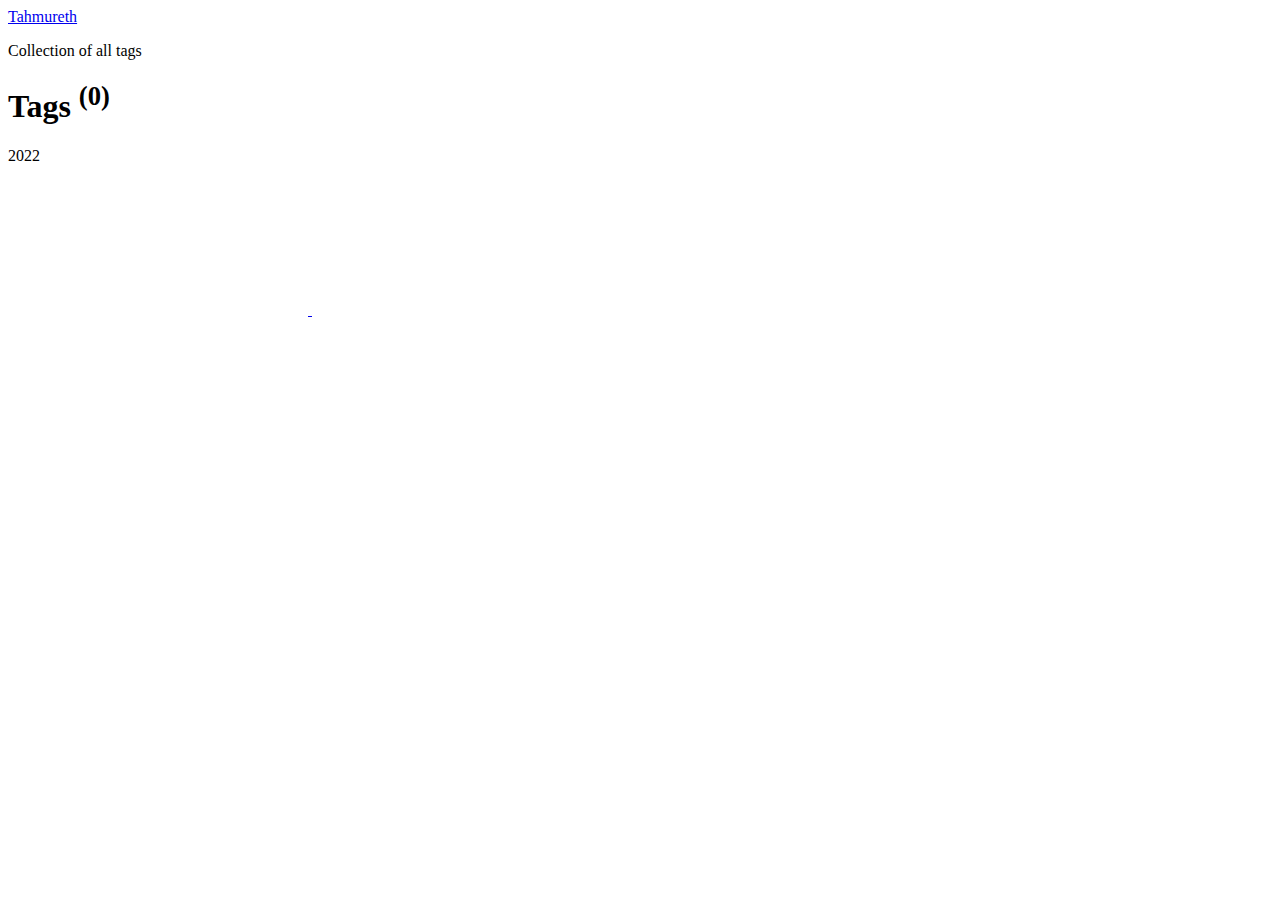
==== commit 07ff6bb2: "Updated from Publii" ====
--- a/tags/index.html
+++ b/tags/index.html
@@ -1 +1 @@
-<!DOCTYPE html><html lang="fa"><head><meta charset="utf-8"><meta http-equiv="X-UA-Compatible" content="IE=edge"><meta name="viewport" content="width=device-width,initial-scale=1"><title>All tags - Tahmureth</title><meta name="robots" content="noindex, follow"><meta name="generator" content="Publii Open-Source CMS for Static Site"><link rel="stylesheet" href="./../assets/css/style.css?v=51f9b91c80109b01167e8d65d9a7ae0a"><script type="application/ld+json">{"@context":"http://schema.org","@type":"Organization","name":"Tahmureth","url":"./../","sameAs":["tahmureth","tahmureth.xyz"]}</script></head><body><div class="container"><header class="header" id="js-header"><a href="./../" class="logo">Tahmureth</a></header><main class="page page--tags"><div class="hero wrapper"><p>Collection of all tags</p><h1>Tags <sup>(0)</sup></h1></div><ul class="l-col l-col--3"></ul></main><footer class="footer"><div class="footer__copyright">2022</div><div class="footer__social"><a href="tahmureth" class="twitter" aria-label="Twitter"><svg class="icon"><use xlink:href="./../assets/svg/svg-map.svg#twitter"/></svg> </a><a href="tahmureth.xyz" class="instagram" aria-label="Instagram"><svg class="icon"><use xlink:href="./../assets/svg/svg-map.svg#instagram"/></svg></a></div></footer></div><script defer="defer" src="./../assets/js/scripts.min.js?v=620157e86bfc246cfef480b1b4aadb48"></script><script>window.publiiThemeMenuConfig={mobileMenuMode:'sidebar',animationSpeed:300,submenuWidth: 'auto',doubleClickTime:500,mobileMenuExpandableSubmenus:true,relatedContainerForOverlayMenuSelector:'.navbar'};</script><script defer="defer" src="./../assets/js/isotope.pkgd.min.js?v=2afcff647ed260006faa71c8e779e8d4"></script><script>window.addEventListener("DOMContentLoaded",function(){var j=new Isotope(".l-col",{itemSelector:".c-card",percentPosition:true,layoutMode:"fitRows",transitionDuration:"0.6s",masonry:{columnWidth:".c-card"}});var g=document.querySelector(".filter__button-group");if(g){g.addEventListener("click",function(i){if(!matchesSelector(i.target,"button")){return}var k=i.target.getAttribute("data-filter");k=k;j.arrange({filter:k})});var b=document.querySelectorAll(".filter__button-group");for(var c=0,e=b.length;c<e;c++){var d=b[c];h(d)}function h(i){i.addEventListener("click",function(k){if(!matchesSelector(k.target,"button")){return}i.querySelector(".is-active").classList.remove("is-active");k.target.classList.add("is-active")})}}var a=document.querySelector(".l-col");var f=document.querySelectorAll(".c-card");a.classList.add("is-visible");j.revealItemElements(f)});</script><script>/*<![CDATA[*/var images=document.querySelectorAll("img[loading]");for(var i=0;i<images.length;i++){if(images[i].complete){images[i].classList.add("is-loaded")}else{images[i].addEventListener("load",function(){this.classList.add("is-loaded")},false)}};/*]]>*/</script></body></html>+<!DOCTYPE html><html lang="fa"><head><meta charset="utf-8"><meta http-equiv="X-UA-Compatible" content="IE=edge"><meta name="viewport" content="width=device-width,initial-scale=1"><title>All tags - Tahmureth</title><meta name="robots" content="noindex, follow"><meta name="generator" content="Publii Open-Source CMS for Static Site"><link rel="alternate" type="application/atom+xml" href="https://tahmureth.xyz/feed.xml"><link rel="alternate" type="application/json" href="https://tahmureth.xyz/feed.json"><meta property="og:title" content="Tahmureth"><meta property="og:site_name" content="Tahmureth"><meta property="og:description" content=""><meta property="og:url" content="https://tahmureth.xyz/tags/"><meta property="og:type" content="website"><link rel="stylesheet" href="https://tahmureth.xyz/assets/css/style.css?v=51f9b91c80109b01167e8d65d9a7ae0a"><script type="application/ld+json">{"@context":"http://schema.org","@type":"Organization","name":"Tahmureth","url":"https://tahmureth.xyz/","sameAs":["https://twitter.com/tahmureth","https://instagram.com/tahmureth.xyz"]}</script></head><body><div class="container"><header class="header" id="js-header"><a href="https://tahmureth.xyz/" class="logo">Tahmureth</a></header><main class="page page--tags"><div class="hero wrapper"><p>Collection of all tags</p><h1>Tags <sup>(0)</sup></h1></div><ul class="l-col l-col--3"></ul></main><footer class="footer"><div class="footer__copyright">2022</div><div class="footer__social"><a href="https://twitter.com/tahmureth" class="twitter" aria-label="Twitter"><svg class="icon"><use xlink:href="https://tahmureth.xyz/assets/svg/svg-map.svg#twitter"/></svg> </a><a href="https://instagram.com/tahmureth.xyz" class="instagram" aria-label="Instagram"><svg class="icon"><use xlink:href="https://tahmureth.xyz/assets/svg/svg-map.svg#instagram"/></svg></a></div></footer></div><script defer="defer" src="https://tahmureth.xyz/assets/js/scripts.min.js?v=620157e86bfc246cfef480b1b4aadb48"></script><script>window.publiiThemeMenuConfig={mobileMenuMode:'sidebar',animationSpeed:300,submenuWidth: 'auto',doubleClickTime:500,mobileMenuExpandableSubmenus:true,relatedContainerForOverlayMenuSelector:'.navbar'};</script><script defer="defer" src="https://tahmureth.xyz/assets/js/isotope.pkgd.min.js?v=2afcff647ed260006faa71c8e779e8d4"></script><script>window.addEventListener("DOMContentLoaded",function(){var j=new Isotope(".l-col",{itemSelector:".c-card",percentPosition:true,layoutMode:"fitRows",transitionDuration:"0.6s",masonry:{columnWidth:".c-card"}});var g=document.querySelector(".filter__button-group");if(g){g.addEventListener("click",function(i){if(!matchesSelector(i.target,"button")){return}var k=i.target.getAttribute("data-filter");k=k;j.arrange({filter:k})});var b=document.querySelectorAll(".filter__button-group");for(var c=0,e=b.length;c<e;c++){var d=b[c];h(d)}function h(i){i.addEventListener("click",function(k){if(!matchesSelector(k.target,"button")){return}i.querySelector(".is-active").classList.remove("is-active");k.target.classList.add("is-active")})}}var a=document.querySelector(".l-col");var f=document.querySelectorAll(".c-card");a.classList.add("is-visible");j.revealItemElements(f)});</script><script>/*<![CDATA[*/var images=document.querySelectorAll("img[loading]");for(var i=0;i<images.length;i++){if(images[i].complete){images[i].classList.add("is-loaded")}else{images[i].addEventListener("load",function(){this.classList.add("is-loaded")},false)}};/*]]>*/</script></body></html>